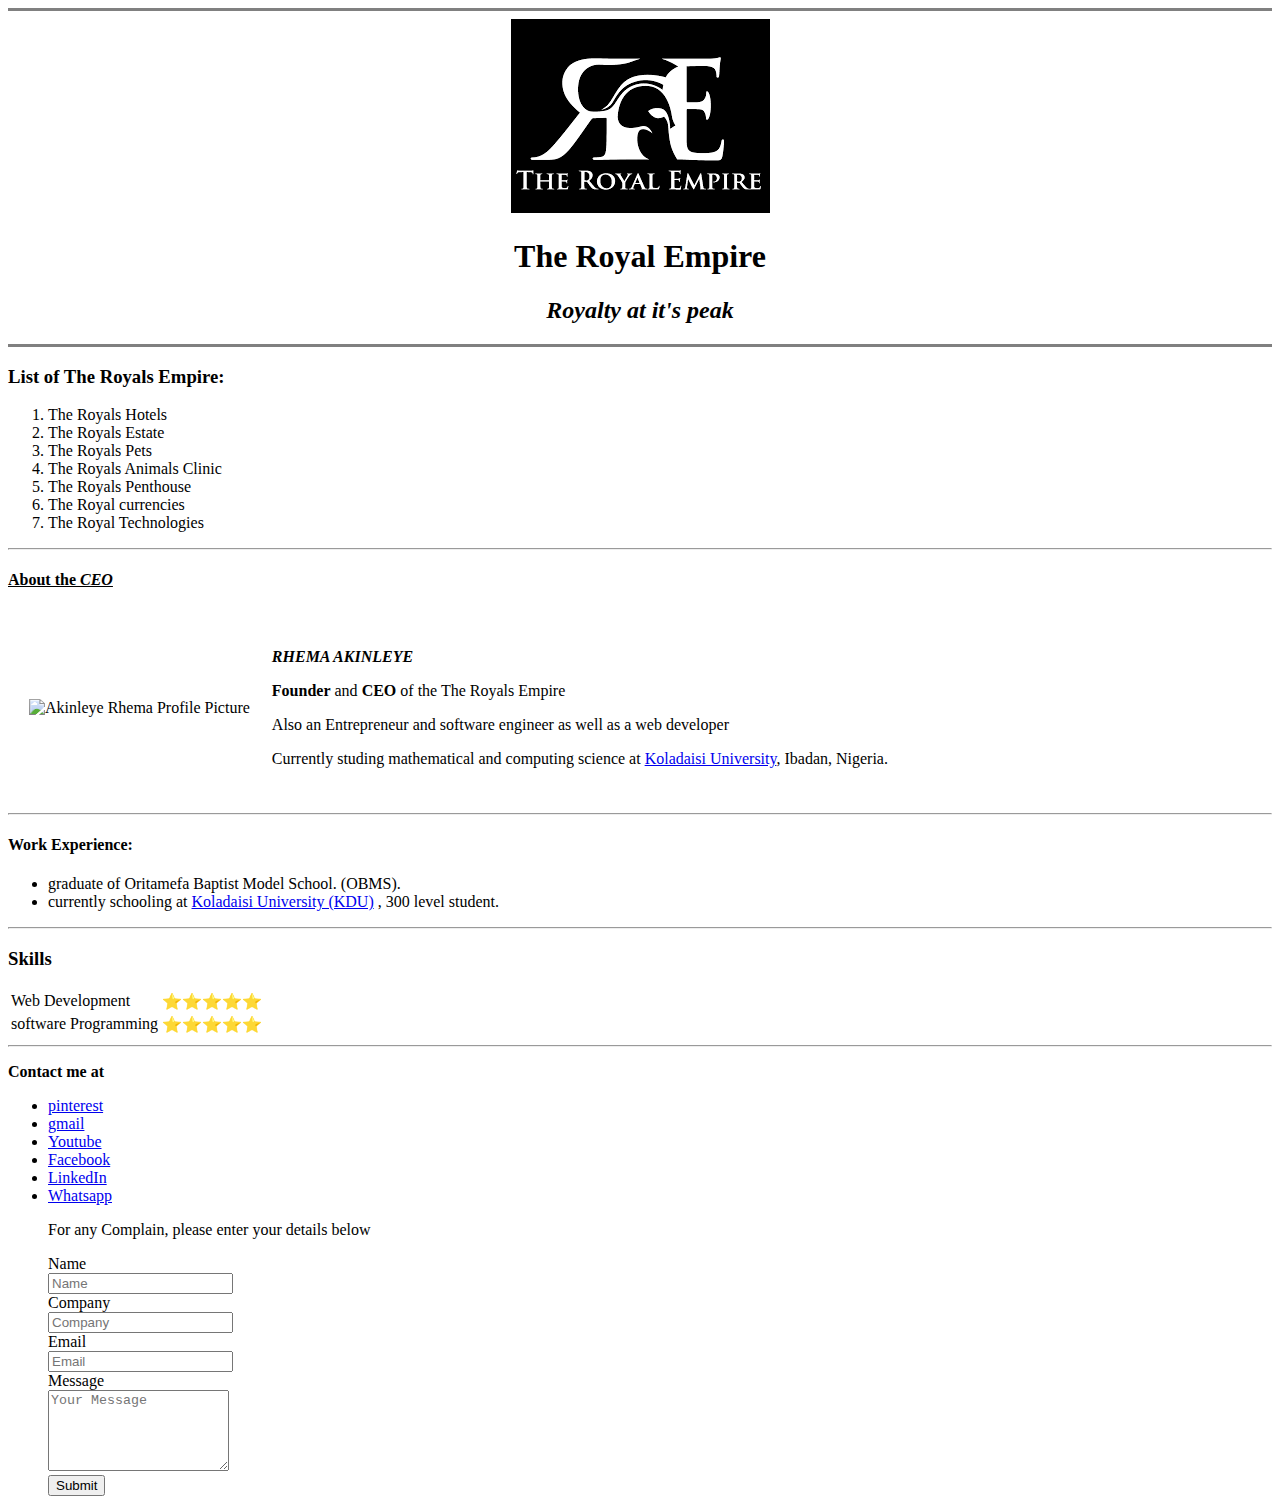
==== index.html @ 0c96955c "Add initial Royals Empire website files" ====
<!DOCTYPE html>
<html lang="en" dir="ltr">
  <head>
    <meta charset="utf-8">
    <center>
    <hr size= "3" noshade>
    <title>The Royal Empires</title>
  </head>
  <body>
    <img src="Royal Empire.png" alt="Profile Picture">
<h1><b>The Royal Empire</b></h1>
<p><em><b><strong><h2>Royalty at it's peak</h2></strong></b></em></p>
<hr size= "3" noshade>


</center>
<p><b><strong><h3>List of The Royals Empire:</h3></strong></b></p>
<ol>
  <li>The Royals Hotels</li>
  <li>The Royals Estate</li>
  <li>The Royals Pets</li>
  <li>The Royals Animals Clinic</li>
  <li>The Royals Penthouse</li>
  <li>The Royal currencies</li>
  <li>The Royal Technologies</li>
</ol>

<hr>

<p><h4><u><b>About the <i>CEO</i></b></u> </h4></p>
<body>
  <table cellspacing="20">
    <tr>
      <td><img src="https://i.pinimg.com/236x/ff/61/04/ff6104ade4196951645d4bede6f15131.jpg" alt="Akinleye Rhema Profile Picture"></td>
      <td><p><em><b>RHEMA AKINLEYE</b></em>
        <p><strong>Founder</strong> and <strong>CEO </strong>of the The Royals Empire</p>
        <p>Also an Entrepreneur and software engineer as well as a web developer</p>
        <p>Currently studing mathematical and computing science at <a href="https://koladaisiuniversity.edu.ng">Koladaisi University</a>, Ibadan, Nigeria.</p>
</td>
    </tr>
  </table>

<hr>
<p><h4><strong>Work Experience:</strong></h4></p>
  <ul>
    <li>graduate of Oritamefa Baptist Model School. (OBMS).</li>
    <li>currently schooling at <a href="https://koladaisiuniversity.edu.ng">Koladaisi University (KDU)</a> , 300 level student.</li>
  </ul>

<hr>
<h3>Skills</h3>
      <table cellspacing=>
        <tr>
          <td>Web Development</td>
          <td>⭐⭐⭐⭐⭐</td>
        </tr>
        <tr>
          <td>software Programming</td>
          <td>⭐⭐⭐⭐⭐</td>
        </tr>
      </table>
<hr>
<p><strong>Contact me at</strong></p>
<ul>
  <li><a href="https://www.pinterest.com/akinleyerhema">pinterest</a></li>
  <li><a href="https://mail.google.com/">gmail</a></li>
  <li><a href="https://www.youtube.com/channel/UCO9qVccIzNVElUmaic2PWsQ">Youtube</a></li>
  <li><a href="https://web.facebook.com/search/top/?q=Akinleye%20Rhema">Facebook</a></li>
  <li><a href="https://www.linkedin.com/in/akinleye-rhema-26a73a230/">LinkedIn</a></li>
  <li><a href="https://www.whatsapp.com/">Whatsapp</a></li>

  <p>For any Complain, please enter your details below</p>

  <form action="mailto:akinleyerhema@gmail.com?subject=Test" method="post" enctype="text/plain" class="form-horizontal">
  <div class="form-group">
    <label for="name" class="col-sm-2 control-label">Name</label>
    <div class="col-sm-10">
      <input type="text" class="form-control" name="The name" id="name" placeholder= "Name">
    </div>
  </div>
  <div class="form-group">
    <label for="company" class="col-sm-2 control-label">Company</label>
    <div class="col-sm-10">
      <input type="text" class="form-control" name="The company" id="company" placeholder= "Company">
    </div>
  </div>
  <div class="form-group">
    <label for="email" class="col-sm-2 control-label">Email</label>
    <div class="col-sm-10">
      <input type="email" class="form-control" name="The Email" id="email" placeholder= "Email">
    </div>
  </div>
  <div class="form-group">
    <label for="message" class="col-sm-2 control-label">Message</label>
    <div class="col-sm-10">
      <textarea class="form-control" rows="5" name="The Message" placeholder= "Your Message"></textarea>
    </div>
  </div>
  <div class="form-group">
    <div class="col-sm-offset-2 col-sm-10">
      <button type="submit" class="btn btn-default">Submit</button>
    </div>
  </div>
</form>



</ul>
  </body>
</html>
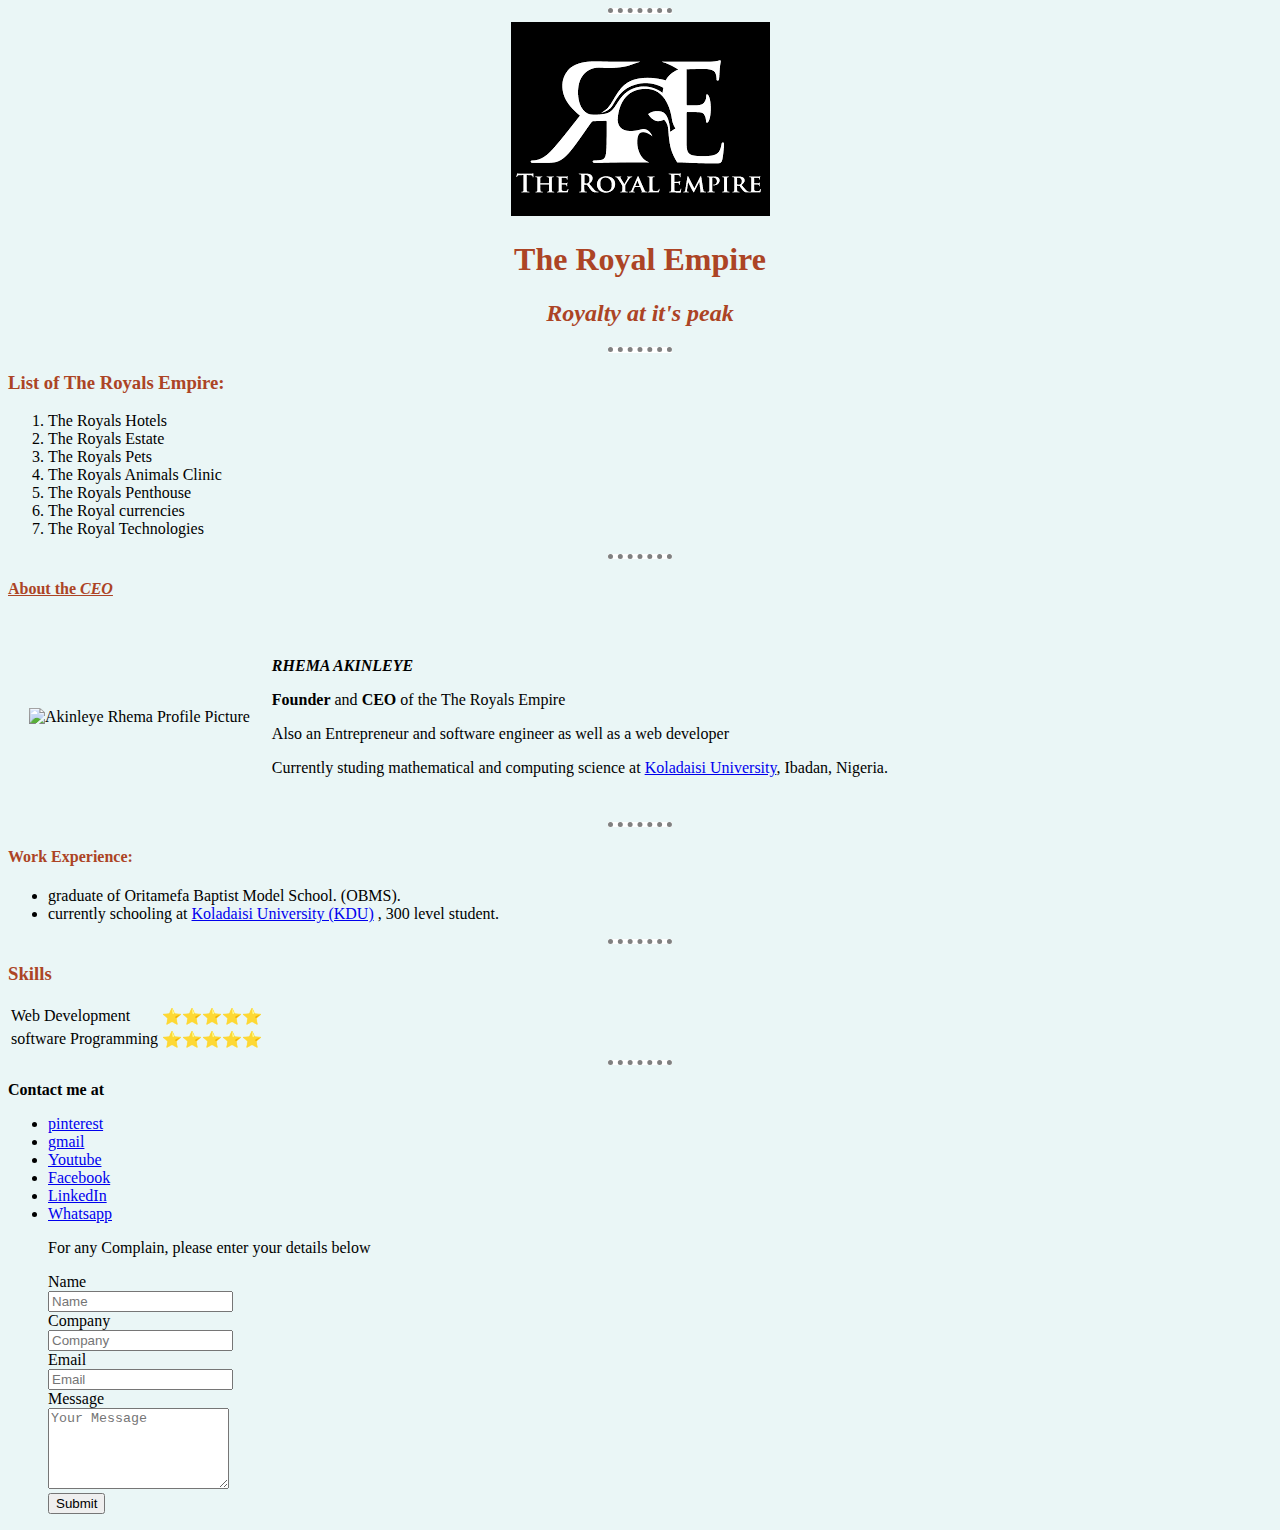
==== commit 9fec3c34: "New project to pust to GitHub" ====
--- a/index.html
+++ b/index.html
@@ -1,110 +1,113 @@
-<!DOCTYPE html>
-<html lang="en" dir="ltr">
-  <head>
-    <meta charset="utf-8">
-    <center>
-    <hr size= "3" noshade>
-    <title>The Royal Empires</title>
-  </head>
-  <body>
-    <img src="Royal Empire.png" alt="Profile Picture">
-<h1><b>The Royal Empire</b></h1>
-<p><em><b><strong><h2>Royalty at it's peak</h2></strong></b></em></p>
-<hr size= "3" noshade>
-
-
-</center>
-<p><b><strong><h3>List of The Royals Empire:</h3></strong></b></p>
-<ol>
-  <li>The Royals Hotels</li>
-  <li>The Royals Estate</li>
-  <li>The Royals Pets</li>
-  <li>The Royals Animals Clinic</li>
-  <li>The Royals Penthouse</li>
-  <li>The Royal currencies</li>
-  <li>The Royal Technologies</li>
-</ol>
-
-<hr>
-
-<p><h4><u><b>About the <i>CEO</i></b></u> </h4></p>
-<body>
-  <table cellspacing="20">
-    <tr>
-      <td><img src="https://i.pinimg.com/236x/ff/61/04/ff6104ade4196951645d4bede6f15131.jpg" alt="Akinleye Rhema Profile Picture"></td>
-      <td><p><em><b>RHEMA AKINLEYE</b></em>
-        <p><strong>Founder</strong> and <strong>CEO </strong>of the The Royals Empire</p>
-        <p>Also an Entrepreneur and software engineer as well as a web developer</p>
-        <p>Currently studing mathematical and computing science at <a href="https://koladaisiuniversity.edu.ng">Koladaisi University</a>, Ibadan, Nigeria.</p>
-</td>
-    </tr>
-  </table>
-
-<hr>
-<p><h4><strong>Work Experience:</strong></h4></p>
-  <ul>
-    <li>graduate of Oritamefa Baptist Model School. (OBMS).</li>
-    <li>currently schooling at <a href="https://koladaisiuniversity.edu.ng">Koladaisi University (KDU)</a> , 300 level student.</li>
-  </ul>
-
-<hr>
-<h3>Skills</h3>
-      <table cellspacing=>
-        <tr>
-          <td>Web Development</td>
-          <td>⭐⭐⭐⭐⭐</td>
-        </tr>
-        <tr>
-          <td>software Programming</td>
-          <td>⭐⭐⭐⭐⭐</td>
-        </tr>
-      </table>
-<hr>
-<p><strong>Contact me at</strong></p>
-<ul>
-  <li><a href="https://www.pinterest.com/akinleyerhema">pinterest</a></li>
-  <li><a href="https://mail.google.com/">gmail</a></li>
-  <li><a href="https://www.youtube.com/channel/UCO9qVccIzNVElUmaic2PWsQ">Youtube</a></li>
-  <li><a href="https://web.facebook.com/search/top/?q=Akinleye%20Rhema">Facebook</a></li>
-  <li><a href="https://www.linkedin.com/in/akinleye-rhema-26a73a230/">LinkedIn</a></li>
-  <li><a href="https://www.whatsapp.com/">Whatsapp</a></li>
-
-  <p>For any Complain, please enter your details below</p>
-
-  <form action="mailto:akinleyerhema@gmail.com?subject=Test" method="post" enctype="text/plain" class="form-horizontal">
-  <div class="form-group">
-    <label for="name" class="col-sm-2 control-label">Name</label>
-    <div class="col-sm-10">
-      <input type="text" class="form-control" name="The name" id="name" placeholder= "Name">
-    </div>
-  </div>
-  <div class="form-group">
-    <label for="company" class="col-sm-2 control-label">Company</label>
-    <div class="col-sm-10">
-      <input type="text" class="form-control" name="The company" id="company" placeholder= "Company">
-    </div>
-  </div>
-  <div class="form-group">
-    <label for="email" class="col-sm-2 control-label">Email</label>
-    <div class="col-sm-10">
-      <input type="email" class="form-control" name="The Email" id="email" placeholder= "Email">
-    </div>
-  </div>
-  <div class="form-group">
-    <label for="message" class="col-sm-2 control-label">Message</label>
-    <div class="col-sm-10">
-      <textarea class="form-control" rows="5" name="The Message" placeholder= "Your Message"></textarea>
-    </div>
-  </div>
-  <div class="form-group">
-    <div class="col-sm-offset-2 col-sm-10">
-      <button type="submit" class="btn btn-default">Submit</button>
-    </div>
-  </div>
-</form>
-
-
-
-</ul>
-  </body>
-</html>
+<!DOCTYPE html>
+<html lang="en" dir="ltr">
+  <head>
+    <meta charset="utf-8">
+    <center>
+    <hr size= "3" noshade>
+    <title>The Royal Empires</title>
+<link rel="stylesheet" href="css/styles.css">
+
+  </head>
+
+  <body>
+    <img src="Royal Empire.png" alt="Profile Picture">
+<h1><b>The Royal Empire</b></h1>
+<p><em><b><strong><h2>Royalty at it's peak</h2></strong></b></em></p>
+<hr size= "3" noshade>
+
+
+</center>
+<p><b><strong><h3>List of The Royals Empire:</h3></strong></b></p>
+<ol>
+  <li>The Royals Hotels</li>
+  <li>The Royals Estate</li>
+  <li>The Royals Pets</li>
+  <li>The Royals Animals Clinic</li>
+  <li>The Royals Penthouse</li>
+  <li>The Royal currencies</li>
+  <li>The Royal Technologies</li>
+</ol>
+
+<hr>
+
+<p><h4><u><b>About the <i>CEO</i></b></u> </h4></p>
+
+  <table cellspacing="20">
+    <tr>
+      <td><img src="https://i.pinimg.com/236x/ff/61/04/ff6104ade4196951645d4bede6f15131.jpg" alt="Akinleye Rhema Profile Picture"></td>
+      <td><p><em><b>RHEMA AKINLEYE</b></em>
+        <p><strong>Founder</strong> and <strong>CEO </strong>of the The Royals Empire</p>
+        <p>Also an Entrepreneur and software engineer as well as a web developer</p>
+        <p>Currently studing mathematical and computing science at <a href="https://koladaisiuniversity.edu.ng">Koladaisi University</a>, Ibadan, Nigeria.</p>
+</td>
+    </tr>
+  </table>
+
+<hr>
+<p><h4><strong>Work Experience:</strong></h4></p>
+  <ul>
+    <li>graduate of Oritamefa Baptist Model School. (OBMS).</li>
+    <li>currently schooling at <a href="https://koladaisiuniversity.edu.ng">Koladaisi University (KDU)</a> , 300 level student.</li>
+  </ul>
+
+<hr>
+<h3>Skills</h3>
+      <table cellspacing=>
+        <tr>
+          <td>Web Development</td>
+          <td>⭐⭐⭐⭐⭐</td>
+        </tr>
+        <tr>
+          <td>software Programming</td>
+          <td>⭐⭐⭐⭐⭐</td>
+        </tr>
+      </table>
+<hr>
+<p><strong>Contact me at</strong></p>
+<ul>
+  <li><a href="https://www.pinterest.com/akinleyerhema">pinterest</a></li>
+  <li><a href="https://mail.google.com/">gmail</a></li>
+  <li><a href="https://www.youtube.com/channel/UCO9qVccIzNVElUmaic2PWsQ">Youtube</a></li>
+  <li><a href="https://web.facebook.com/search/top/?q=Akinleye%20Rhema">Facebook</a></li>
+  <li><a href="https://www.linkedin.com/in/akinleye-rhema-26a73a230/">LinkedIn</a></li>
+  <li><a href="https://www.whatsapp.com/">Whatsapp</a></li>
+
+  <p>For any Complain, please enter your details below</p>
+
+  <form action="mailto:akinleyerhema@gmail.com?subject=Test" method="post" enctype="text/plain" class="form-horizontal">
+  <div class="form-group">
+    <label for="name" class="col-sm-2 control-label">Name</label>
+    <div class="col-sm-10">
+      <input type="text" class="form-control" name="The name" id="name" placeholder= "Name">
+    </div>
+  </div>
+  <div class="form-group">
+    <label for="company" class="col-sm-2 control-label">Company</label>
+    <div class="col-sm-10">
+      <input type="text" class="form-control" name="The company" id="company" placeholder= "Company">
+    </div>
+  </div>
+  <div class="form-group">
+    <label for="email" class="col-sm-2 control-label">Email</label>
+    <div class="col-sm-10">
+      <input type="email" class="form-control" name="The Email" id="email" placeholder= "Email">
+    </div>
+  </div>
+  <div class="form-group">
+    <label for="message" class="col-sm-2 control-label">Message</label>
+    <div class="col-sm-10">
+      <textarea class="form-control" rows="5" name="The Message" placeholder= "Your Message"></textarea>
+    </div>
+  </div>
+  <div class="form-group">
+    <div class="col-sm-offset-2 col-sm-10">
+      <button type="submit" class="btn btn-default">Submit</button>
+    </div>
+  </div>
+</form>
+
+
+
+</ul>
+  </body>
+</html>
--- a/css/styles.css
+++ b/css/styles.css
@@ -0,0 +1,27 @@
+body {
+  background-color: #EAF6F6;
+}
+
+h1{
+color: #AC4425;
+}
+
+h2{
+  color: #AC4425;
+}
+
+h3{
+color: #AC4425;
+}
+
+h4{
+color: #AC4425;
+}
+
+hr {
+  background-color: white;
+  border-style: dotted none none;
+  border-color: grey;
+  border-width: 5px;
+  width: 5%;
+}
